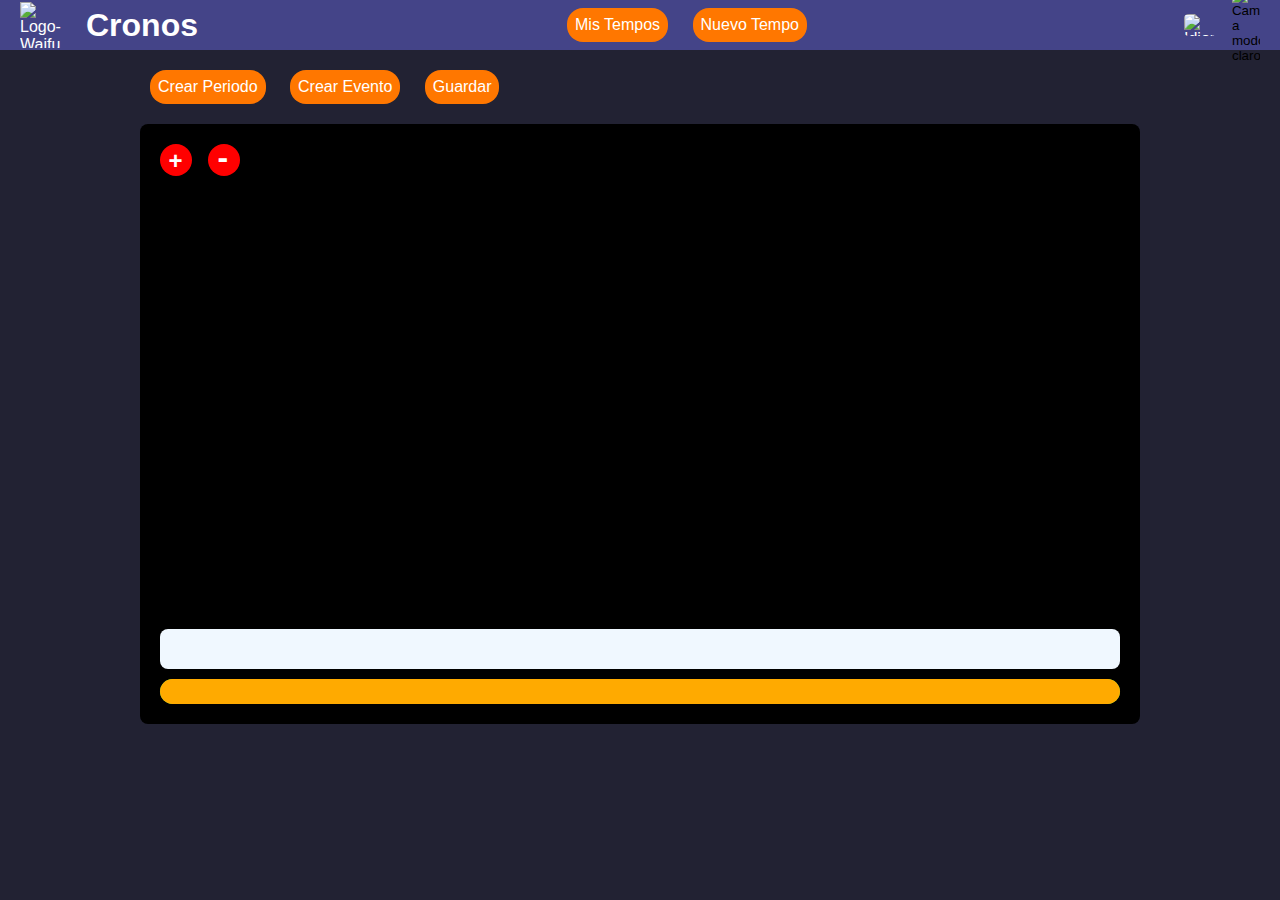
==== editor.html @ 45c129a6 "Reactividad en Editor El panel de edición se ve de igual forma que el panel de colección." ====
<!DOCTYPE html>
<html lang="es">

<head>
	<meta charset="UTF-8">
	<meta name="viewport" content="width=device-width, initial-scale=1.0">
	<link rel="shortcut icon" href="archivos/imágenes/logo.png">
	<link rel="stylesheet" href="estilos/principal.css">
	<link rel="stylesheet" href="estilos/oscuro.css" id="tema">
	<title> Cronos - Líneas Temporales </title>
</head>

<body>
	<header class="cabecera">
		<div id="inicio" class="cabecera">
			<img id="logo" src="archivos/imágenes/logo.png" alt="Logo-Waifu Temporal">
			<h1> Cronos </h1>
		</div>
		<div>
			<button id="b_colección" class="botón"> Mis Tempos </button>
			<button id="b_editor" class="botón"> Nuevo Tempo </button>
		</div>
		<div id="opciones">
			<img id="botón_idioma" src="archivos/imágenes/banderas/es.png" alt="Idioma">
			<ul id="lista_idioma" class="oculto"></ul>
			<input id="botón_tema" type="image" src="archivos/vectores/modo_claro.svg" alt="Cambiar a modo claro">
		</div>
	</header>

	<main>
		<div style="height: 20px;"></div>
		<div class="panel">
			<div class="botones">
				<button id="añadir_periodo" class="botón"> Crear Periodo </button>
				<button id="añadir_evento" class="botón"> Crear Evento </button>
				<button id="guardar_tempo" class="botón"> Guardar </button>
			</div>

			<div id="nuevo_periodo" class="ventana_formulario oculto">
				<h2 class="título_formulario"> Periodo Nuevo </h2>
				<button id="cerrar_periodo_nuevo" class="cerrar"> X </button>

				<form id="insertar_periodo" class="entrada">
					<label for="nombre"> Nombre </label>
					<input type="text" name="nombre" style="grid-column: 2/5;" required>

					<label for="comentario"> Comentario </label>
					<input type="text" name="comentario" style="grid-column: 2/5;">

					<label for="inicio"> Inicio </label>
					<input type="text" name="inicio" required>
					<input type="checkbox" name="inicio-AC">
					<label for="inicio-AC"> AC </label>

					<label for="fin"> Fin </label>
					<input type="text" name="fin" required>
					<input type="checkbox" name="fin-AC">
					<label for="fin-AC"> AC </label>

					<button> Listo </button>
				</form>
			</div>

			<div id="nuevo_evento" class="ventana_formulario oculto">
				<h2 class="título_formulario"> Evento Nuevo </h2>
				<button id="cerrar_evento_nuevo" class="cerrar"> X </button>

				<form id="insertar_evento" class="entrada">
					<label for="nombre"> Nombre </label>
					<input type="text" name="nombre" style="grid-column: 2/5;" required>

					<label for="comentario"> Comentario </label>
					<input type="text" name="comentario" style="grid-column: 2/5;">

					<label for="inicio"> Fecha </label>
					<input type="text" name="fecha" required>
					<input type="checkbox" name="fecha-AC">
					<label for="inicio-AC"> AC </label>

					<button> Listo </button>
				</form>
			</div>

			<div id="nuevo_tempo" class="ventana_formulario oculto">
				<h2 class="título_formulario"> Tempo Nuevo </h2>
				<button id="cerrar_guardado" class="cerrar"> X </button>

				<form id="formulario_guardado" class="entrada">
					<label for="nombre"> Nombre </label>
					<input type="text" name="nombre" style="grid-column: 2/5;">

					<label for="comentario"> Comentario </label>
					<input type="text" name="comentario" style="grid-column: 2/5;">

					<label for="imagen"> Imagen </label>
					<input type="file" name="imagen" style="grid-column: 2/5;">

					<button> Listo </button>
				</form>
			</div>

			<div id="visualizador">
				<div id="mostrador">
					<div id="periodos"></div>
					<div id="eventos"></div>
				</div>
				<div id="regla"></div>
				<div id="desplazador">
					<div id="desplazador_horizontal">
						<div id="barra_horizontal" style="left: 0px;"></div>
						<div id="barra_horizontal_protector"></div>
					</div>
					<div id="desplazador_vertical" class="oculto">
						<div id="barra_vertical" style="bottom: 0px;"></div>
						<div id="barra_vertical_protector"></div>
					</div>
				</div>
				<div id="proporcionador">
					<div id="aumentar" class="proporción"> <span class="más"> + </span> </div>
					<div id="disminuir" class="proporción"> <span class="menos"> - </span> </div>
				</div>
			</div>
		</div>
	</main>

	<div>
		<script src="funciones/configuración/tema.js"></script>
		<script src="funciones/configuración/idioma.js"></script>
		<script src="funciones/utilidad/menú.js"></script>
		<script src="funciones/panel/visualizador.js" type="module"></script>
		<script src="funciones/modo/editor.js" type="module"></script>
		<script src="funciones/utilidad/desplazamiento.js" type="module"></script>
	</div>
</body>

</html>
---- estilos/principal.css ----
/****************/
/**** GLOBAL ****/
/****************/

* {
	margin: 0;
	box-sizing: border-box;
	user-select: none;
}

body {
	min-height: 100vh;
	background-color: var(--fondo_base);
	color: var(--fuente);
	font-family: sans-serif;
}

.oculto {
	display: none;
}

.pantalla_ocultar {
	width: 100vw;
	height: 100vh;
	position: absolute;
	background-color: #000;
	opacity: 50%;
	z-index: 8;
}

/******************/
/**** CABECERA ****/
/******************/

header {
	height: 50px;
	background-color: var(--fondo_cabecera);
}

.cabecera {
	display: flex;
	align-items: center;
	justify-content: space-between;
}

#logo {
	width: 46px;
	height: 46px;
	margin: 2px 20px 2px 20px;
}

@media (max-width: 559px) {
	#b_editor {
		display: none;
	}
}

@media (max-width: 420px) {
	#b_colección {
		display: none;
	}
}

#opciones {
	display: flex;
}

/***********************/
/**** CONFIGURACIÓN ****/
/***********************/

#botón_tema {
	width: 28px;
	margin: 10px 20px 10px 8px;
}

#botón_tema:hover {
	opacity: 80%;
	cursor: pointer;
}

#botón_idioma {
	width: 32px;
	height: 22px;
	margin: auto 8px;
	border-radius: 16%;
}

#botón_idioma:hover {
	opacity: 80%;
	cursor: pointer;
}

#lista_idioma {
	position: absolute;
	top: 45px;
	right: 16px;
	padding: 4px;
	border: 2px solid var(--borde);
	background-color: var(--fondo_base);
	list-style-type: none;
	z-index: 10;
}

#lista_idioma > li {
	padding: 6px;
}

#lista_idioma > li:hover {
	opacity: 80%;
	cursor: pointer;
	background-color: var(--fondo_selección);
}

#lista_idioma > li > img {
	position: relative;
	top: 2px;
	border-radius: 16%;
}

/***************/
/**** BOTÓN ****/
/***************/

.botón {
	margin: 0 10px;
	border: 0;
	border-radius: 16px;
	padding: 8px;
	background-color: var(--botón);
	color: var(--fuente);
	font-size: medium;
}

.botón:hover {
	opacity: 80%;
	cursor: pointer;
}

/***************/
/**** PANEL ****/
/***************/

.panel {
	max-width: 100vw;
	width: 1000px;
	max-height: calc(100% - (20px + 70px));
	height: 600px;
	position: absolute;
	right: 0;
	left: 0;
	margin: auto;
}

.botones {
	max-height: 35px;
}

@media (max-width: 408px) {
	#borrar_todo {
		display: none;
	}
}

#colección {
	width: 100%;
	max-height: calc(100vh - (50px + 20px + 35px + 20px));
	height: 100%;
	position: absolute;
	margin-top: 20px;
	border-radius: 8px;
	background-color: var(--fondo_colección);
	overflow: auto;
}

@media (max-width: 1000px) and (max-height: 725px) {
	#colección {
		border-radius: 0;
	}
}

@media (max-height: 725px) {
	#colección {
		border-bottom-left-radius: 0;
		border-bottom-right-radius: 0;
	}
}

.elemento_colección {
	width: calc(100% - 2 * 20px);
	height: 20%;
	display: flex;
	margin: 20px;
	border-radius: 8px;
	background-color: var(--fondo_formulario);
	cursor: pointer;
}

.elemento_colección > img {
	height: 100%;
	border-radius: 8px 0 0 8px;
}

.texto_tempo {
	width: 100%;
	overflow: hidden;
}

.elemento_colección > div > h3 {
	margin: 10px;
	font-size: x-large;
}

.elemento_colección > div > p {
	margin: 10px;
	font-size: medium;
}

.opciones_tempo {
	float: right;
	display: grid;
	grid-template-columns: auto auto;
	width: 200px;
}

.opciones_tempo > div {
	height: 70%;
	margin: 12%;
	border-radius: 8%;
	padding: 12% 0;
	font-size: larger;
	text-align: center;
}

.opciones_tempo > div:hover {
	opacity: 80%;
	cursor: pointer;
}

.editar {
	background-color: var(--azul);
}

.ver {
	background-color: var(--amarillo);
}

.eliminar {
	background-color: var(--rojo);
}

.descargar {
	background-color: var(--verde);
}

.ventana_info {
	max-width: 100vw;
	width: 90%;
	min-height: 200px;
	position: absolute;
	top: -50px;
	right: 0;
	left: 0;
	margin: auto;
	border-radius: 8px;
	padding: 20px;
	background-color: var(--naranja);
	z-index: 10;
}

.sinopsis {
	display: flex;
}

.sinopsis > img {
	width: 34%;
	height: 34%;
}

.texto_info {
	width: 66%;
	padding-left: 20px;
}

.texto_info > h3 {
	font-size: xx-large;
}

.texto_info > p {
	margin-top: 10px;
	font-size: large;
}

.opciones_info {
	width: 8%;
}

.opciones_info > div {
	height: 20%;
	margin-bottom: 27%;
	border-radius: 8px;
	padding: 22% 0;
	font-size: larger;
	text-align: center;
}

.opciones_info > div:hover {
	opacity: 80%;
	cursor: pointer;
}

.no_sé {
	width: 100%;
	height: 340px;
}

/**********************/
/**** VISUALIZADOR ****/
/**********************/

#visualizador {
	width: 100%;
	max-height: calc(100vh - (50px + 20px + 35px + 20px));
	height: 100%;
	position: absolute;
	margin-top: 20px;
	border-radius: 8px;
	background-color: var(--fondo_visualizador);
}

@media (max-width: 1000px) and (max-height: 725px) {
	#colección {
		border-radius: 0;
	}
}

@media (max-height: 725px) {
	#colección {
		border-bottom-left-radius: 0;
		border-bottom-right-radius: 0;
	}
}

#mostrador {
	width: calc(100% - 2 * 20px);
	height: calc(100% - 125px);
	position: absolute;
	margin: 20px;
	overflow: hidden;
}

.periodo {
	height: 20px;
	position: absolute;
	background-color: var(--periodo);
	overflow: hidden;
	z-index: 5;
}

.evento {
	/* width: 40px; */
	/* height: 40px; */
	position: absolute;
	background-color: var(--evento);
	overflow: hidden;
	z-index: 5;
}

/***************/
/**** REGLA ****/
/***************/

#regla {
	width: calc(100% - 2 * 20px);
	height: 40px;
	position: absolute;
	bottom: 55px;
	margin: 0 20px;
	border-radius: 8px;
	background-color: aliceblue;
}

/*********************/
/**** DESPLAZADOR ****/
/*********************/

#desplazador {
	width: 100%;
	height: 100%;
	position: absolute;
}

#desplazador_horizontal {
	width: calc(100% - 2 * 20px);
	height: 25px;
	position: absolute;
	bottom: 0;
	margin: 20px;
	border-radius: 16px;
	background-color: var(--verde);
	cursor: grab;
}

#desplazador_horizontal:active {
	cursor: grabbing;
}

#barra_horizontal {
	width: 100%;
	height: 25px;
	position: absolute;
	border-radius: 16px;
	background-color: var(--naranja);
}

#barra_horizontal_protector {
	width: 100%;
	height: 100%;
	position: absolute;
}

#desplazador_vertical {
	width: 25px;
	height: 50%;
	position: absolute;
	right: 0;
	margin: 20px;
	border-radius: 16px;
	background-color: var(--verde);
	cursor: grab;
}

#desplazador_vertical:active {
	cursor: grabbing;
}

#barra_vertical {
	width: 25px;
	height: 100%;
	position: absolute;
	border-radius: 16px;
	background-color: var(--naranja);
}

#barra_vertical_protector {
	width: 100%;
	height: 100%;
	position: absolute;
}

/************************/
/**** PROPORCIONADOR ****/
/************************/

#proporcionador {
	position: absolute;
	display: flex;
	margin: 20px;
}

.proporción {
	width: 32px;
	height: 32px;
	margin-right: 16px;
	border-radius: 50%;
	background-color: var(--rojo);
}

.proporción:hover {
	opacity: 80%;
	cursor: pointer;
}

.más {
	position: relative;
	top: 2.5px;
	left: 8.5px;
	font-size: 24px;
	font-weight: bold;
}

.menos {
	position: relative;
	top: -5.5px;
	left: 9.5px;
	font-size: 32px;
	font-weight: bold;
}

/********************/
/**** FORMULARIO ****/
/********************/

.ventana_formulario {
	width: 360px;
	position: absolute;
	top: 200px;
	right: 0;
	left: 0;
	margin: auto;
	background-color: var(--fondo_formulario);
	z-index: 10;
}

.título_formulario {
	padding: 10px;
}

.cerrar {
	position: absolute;
	top: 14px;
	right: 14px;
	border: 1px solid #000;
	border-radius: 20%;
	background-color: var(--rojo);
}

.cerrar:hover {
	opacity: 80%;
	cursor: pointer;
}

.entrada {
	display: grid;
	grid-template-columns: auto auto auto auto;
	gap: 10px;
	padding: 16px;
}
---- estilos/oscuro.css ----
:root {
	--fondo_base: #223;
	--fondo_cabecera: #448;
	--fondo_selección: #111;
	--fondo_panel: #333;
	--fondo_visualizador: #000;
	--fondo_colección: #A33;
	--fondo_formulario: #29F;
	--borde: #444;
	--fuente: #fff;
	--periodo: #29F;
	--botón: #f70;
	--azul: #44f;
	--verde: #4d4;
	--amarillo: #ff0;
	--naranja: #fa0;
	--rojo: #f00;
	--negro: #555;
}
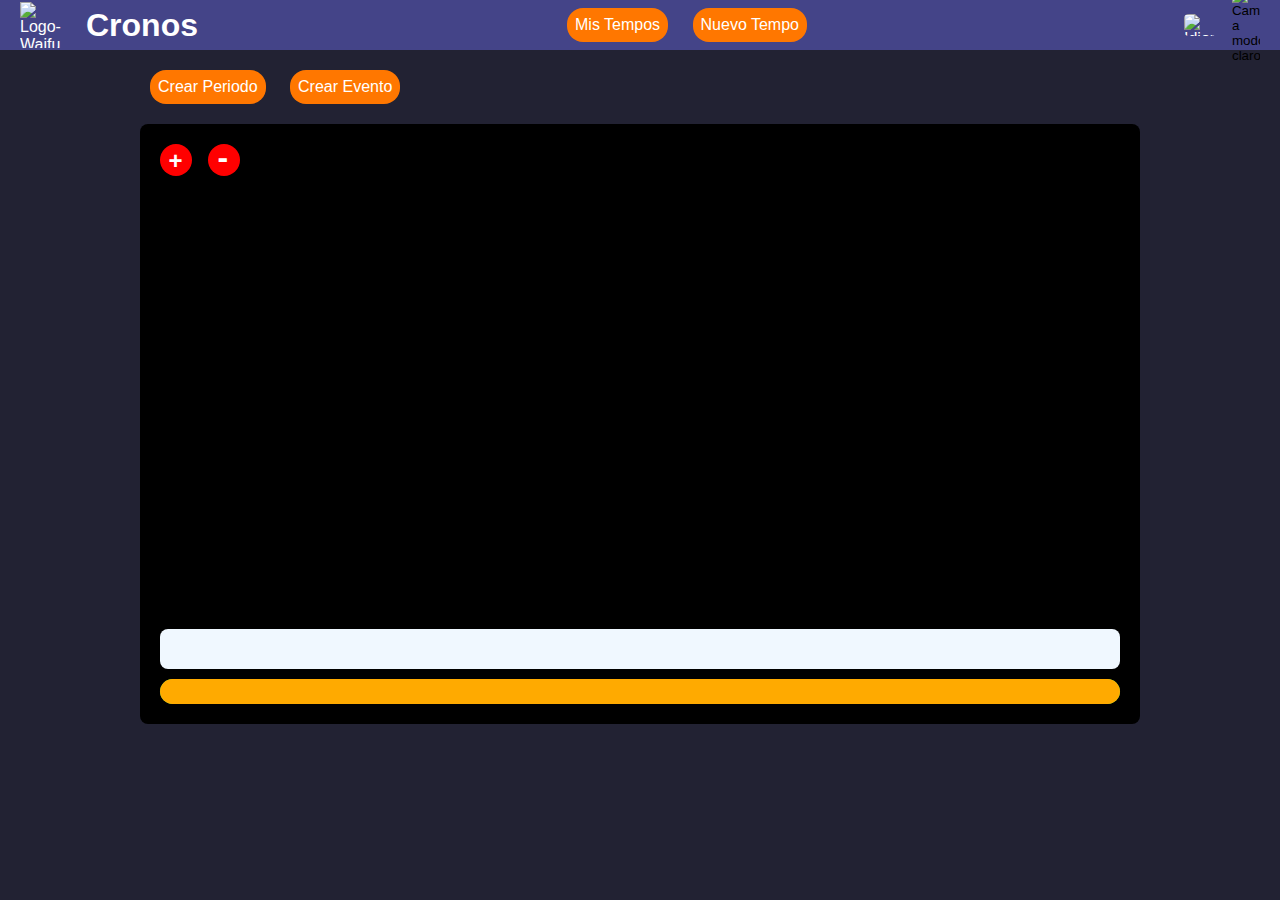
==== commit 54be85f6: "Creador de Tempos Se ha mejorado el cómo se crea los tempos. Ahora con clicar en "Nuevo Tempo" y met" ====
--- a/editor.html
+++ b/editor.html
@@ -6,6 +6,7 @@
 	<meta name="viewport" content="width=device-width, initial-scale=1.0">
 	<link rel="shortcut icon" href="archivos/imágenes/logo.png">
 	<link rel="stylesheet" href="estilos/principal.css">
+	<link rel="stylesheet" href="estilos/visualizador.css">
 	<link rel="stylesheet" href="estilos/oscuro.css" id="tema">
 	<title> Cronos - Líneas Temporales </title>
 </head>
@@ -18,7 +19,7 @@
 		</div>
 		<div>
 			<button id="b_colección" class="botón"> Mis Tempos </button>
-			<button id="b_editor" class="botón"> Nuevo Tempo </button>
+			<button id="creador" class="botón"> Nuevo Tempo </button>
 		</div>
 		<div id="opciones">
 			<img id="botón_idioma" src="archivos/imágenes/banderas/es.png" alt="Idioma">
@@ -33,7 +34,6 @@
 			<div class="botones">
 				<button id="añadir_periodo" class="botón"> Crear Periodo </button>
 				<button id="añadir_evento" class="botón"> Crear Evento </button>
-				<button id="guardar_tempo" class="botón"> Guardar </button>
 			</div>
 
 			<div id="nuevo_periodo" class="ventana_formulario oculto">
@@ -81,24 +81,6 @@
 				</form>
 			</div>
 
-			<div id="nuevo_tempo" class="ventana_formulario oculto">
-				<h2 class="título_formulario"> Tempo Nuevo </h2>
-				<button id="cerrar_guardado" class="cerrar"> X </button>
-
-				<form id="formulario_guardado" class="entrada">
-					<label for="nombre"> Nombre </label>
-					<input type="text" name="nombre" style="grid-column: 2/5;">
-
-					<label for="comentario"> Comentario </label>
-					<input type="text" name="comentario" style="grid-column: 2/5;">
-
-					<label for="imagen"> Imagen </label>
-					<input type="file" name="imagen" style="grid-column: 2/5;">
-
-					<button> Listo </button>
-				</form>
-			</div>
-
 			<div id="visualizador">
 				<div id="mostrador">
 					<div id="periodos"></div>
@@ -130,6 +112,7 @@
 		<script src="funciones/panel/visualizador.js" type="module"></script>
 		<script src="funciones/modo/editor.js" type="module"></script>
 		<script src="funciones/utilidad/desplazamiento.js" type="module"></script>
+		<script src="funciones/utilidad/creador.js" type="module"></script>
 	</div>
 </body>
 
--- a/estilos/principal.css
+++ b/estilos/principal.css
@@ -1,6 +1,4 @@
-/****************/
 /**** GLOBAL ****/
-/****************/
 
 * {
 	margin: 0;
@@ -28,9 +26,11 @@
 	z-index: 8;
 }
 
-/******************/
 /**** CABECERA ****/
-/******************/
+
+#inicio:hover {
+	cursor: pointer;
+}
 
 header {
 	height: 50px;
@@ -65,9 +65,7 @@
 	display: flex;
 }
 
-/***********************/
 /**** CONFIGURACIÓN ****/
-/***********************/
 
 #botón_tema {
 	width: 28px;
@@ -118,9 +116,7 @@
 	border-radius: 16%;
 }
 
-/***************/
 /**** BOTÓN ****/
-/***************/
 
 .botón {
 	margin: 0 10px;
@@ -137,9 +133,7 @@
 	cursor: pointer;
 }
 
-/***************/
 /**** PANEL ****/
-/***************/
 
 .panel {
 	max-width: 100vw;
@@ -156,340 +150,7 @@
 	max-height: 35px;
 }
 
-@media (max-width: 408px) {
-	#borrar_todo {
-		display: none;
-	}
-}
-
-#colección {
-	width: 100%;
-	max-height: calc(100vh - (50px + 20px + 35px + 20px));
-	height: 100%;
-	position: absolute;
-	margin-top: 20px;
-	border-radius: 8px;
-	background-color: var(--fondo_colección);
-	overflow: auto;
-}
-
-@media (max-width: 1000px) and (max-height: 725px) {
-	#colección {
-		border-radius: 0;
-	}
-}
-
-@media (max-height: 725px) {
-	#colección {
-		border-bottom-left-radius: 0;
-		border-bottom-right-radius: 0;
-	}
-}
-
-.elemento_colección {
-	width: calc(100% - 2 * 20px);
-	height: 20%;
-	display: flex;
-	margin: 20px;
-	border-radius: 8px;
-	background-color: var(--fondo_formulario);
-	cursor: pointer;
-}
-
-.elemento_colección > img {
-	height: 100%;
-	border-radius: 8px 0 0 8px;
-}
-
-.texto_tempo {
-	width: 100%;
-	overflow: hidden;
-}
-
-.elemento_colección > div > h3 {
-	margin: 10px;
-	font-size: x-large;
-}
-
-.elemento_colección > div > p {
-	margin: 10px;
-	font-size: medium;
-}
-
-.opciones_tempo {
-	float: right;
-	display: grid;
-	grid-template-columns: auto auto;
-	width: 200px;
-}
-
-.opciones_tempo > div {
-	height: 70%;
-	margin: 12%;
-	border-radius: 8%;
-	padding: 12% 0;
-	font-size: larger;
-	text-align: center;
-}
-
-.opciones_tempo > div:hover {
-	opacity: 80%;
-	cursor: pointer;
-}
-
-.editar {
-	background-color: var(--azul);
-}
-
-.ver {
-	background-color: var(--amarillo);
-}
-
-.eliminar {
-	background-color: var(--rojo);
-}
-
-.descargar {
-	background-color: var(--verde);
-}
-
-.ventana_info {
-	max-width: 100vw;
-	width: 90%;
-	min-height: 200px;
-	position: absolute;
-	top: -50px;
-	right: 0;
-	left: 0;
-	margin: auto;
-	border-radius: 8px;
-	padding: 20px;
-	background-color: var(--naranja);
-	z-index: 10;
-}
-
-.sinopsis {
-	display: flex;
-}
-
-.sinopsis > img {
-	width: 34%;
-	height: 34%;
-}
-
-.texto_info {
-	width: 66%;
-	padding-left: 20px;
-}
-
-.texto_info > h3 {
-	font-size: xx-large;
-}
-
-.texto_info > p {
-	margin-top: 10px;
-	font-size: large;
-}
-
-.opciones_info {
-	width: 8%;
-}
-
-.opciones_info > div {
-	height: 20%;
-	margin-bottom: 27%;
-	border-radius: 8px;
-	padding: 22% 0;
-	font-size: larger;
-	text-align: center;
-}
-
-.opciones_info > div:hover {
-	opacity: 80%;
-	cursor: pointer;
-}
-
-.no_sé {
-	width: 100%;
-	height: 340px;
-}
-
-/**********************/
-/**** VISUALIZADOR ****/
-/**********************/
-
-#visualizador {
-	width: 100%;
-	max-height: calc(100vh - (50px + 20px + 35px + 20px));
-	height: 100%;
-	position: absolute;
-	margin-top: 20px;
-	border-radius: 8px;
-	background-color: var(--fondo_visualizador);
-}
-
-@media (max-width: 1000px) and (max-height: 725px) {
-	#colección {
-		border-radius: 0;
-	}
-}
-
-@media (max-height: 725px) {
-	#colección {
-		border-bottom-left-radius: 0;
-		border-bottom-right-radius: 0;
-	}
-}
-
-#mostrador {
-	width: calc(100% - 2 * 20px);
-	height: calc(100% - 125px);
-	position: absolute;
-	margin: 20px;
-	overflow: hidden;
-}
-
-.periodo {
-	height: 20px;
-	position: absolute;
-	background-color: var(--periodo);
-	overflow: hidden;
-	z-index: 5;
-}
-
-.evento {
-	/* width: 40px; */
-	/* height: 40px; */
-	position: absolute;
-	background-color: var(--evento);
-	overflow: hidden;
-	z-index: 5;
-}
-
-/***************/
-/**** REGLA ****/
-/***************/
-
-#regla {
-	width: calc(100% - 2 * 20px);
-	height: 40px;
-	position: absolute;
-	bottom: 55px;
-	margin: 0 20px;
-	border-radius: 8px;
-	background-color: aliceblue;
-}
-
-/*********************/
-/**** DESPLAZADOR ****/
-/*********************/
-
-#desplazador {
-	width: 100%;
-	height: 100%;
-	position: absolute;
-}
-
-#desplazador_horizontal {
-	width: calc(100% - 2 * 20px);
-	height: 25px;
-	position: absolute;
-	bottom: 0;
-	margin: 20px;
-	border-radius: 16px;
-	background-color: var(--verde);
-	cursor: grab;
-}
-
-#desplazador_horizontal:active {
-	cursor: grabbing;
-}
-
-#barra_horizontal {
-	width: 100%;
-	height: 25px;
-	position: absolute;
-	border-radius: 16px;
-	background-color: var(--naranja);
-}
-
-#barra_horizontal_protector {
-	width: 100%;
-	height: 100%;
-	position: absolute;
-}
-
-#desplazador_vertical {
-	width: 25px;
-	height: 50%;
-	position: absolute;
-	right: 0;
-	margin: 20px;
-	border-radius: 16px;
-	background-color: var(--verde);
-	cursor: grab;
-}
-
-#desplazador_vertical:active {
-	cursor: grabbing;
-}
-
-#barra_vertical {
-	width: 25px;
-	height: 100%;
-	position: absolute;
-	border-radius: 16px;
-	background-color: var(--naranja);
-}
-
-#barra_vertical_protector {
-	width: 100%;
-	height: 100%;
-	position: absolute;
-}
-
-/************************/
-/**** PROPORCIONADOR ****/
-/************************/
-
-#proporcionador {
-	position: absolute;
-	display: flex;
-	margin: 20px;
-}
-
-.proporción {
-	width: 32px;
-	height: 32px;
-	margin-right: 16px;
-	border-radius: 50%;
-	background-color: var(--rojo);
-}
-
-.proporción:hover {
-	opacity: 80%;
-	cursor: pointer;
-}
-
-.más {
-	position: relative;
-	top: 2.5px;
-	left: 8.5px;
-	font-size: 24px;
-	font-weight: bold;
-}
-
-.menos {
-	position: relative;
-	top: -5.5px;
-	left: 9.5px;
-	font-size: 32px;
-	font-weight: bold;
-}
-
-/********************/
 /**** FORMULARIO ****/
-/********************/
 
 .ventana_formulario {
 	width: 360px;
--- a/estilos/visualizador.css
+++ b/estilos/visualizador.css
@@ -0,0 +1,164 @@
+/**** VISUALIZADOR ****/
+
+#visualizador {
+	width: 100%;
+	max-height: calc(100vh - (50px + 20px + 35px + 20px));
+	height: 100%;
+	position: absolute;
+	margin-top: 20px;
+	border-radius: 8px;
+	background-color: var(--fondo_visualizador);
+}
+
+@media (max-width: 1000px) and (max-height: 725px) {
+	#visualizador {
+		border-radius: 0;
+	}
+}
+
+@media (max-height: 725px) {
+	#visualizador {
+		border-bottom-left-radius: 0;
+		border-bottom-right-radius: 0;
+	}
+}
+
+#mostrador {
+	width: calc(100% - 2 * 20px);
+	height: calc(100% - 125px);
+	position: absolute;
+	margin: 20px;
+	overflow: hidden;
+}
+
+.periodo {
+	height: 20px;
+	position: absolute;
+	background-color: var(--periodo);
+	overflow: hidden;
+	z-index: 5;
+}
+
+.evento {
+	/* width: 40px; */
+	/* height: 40px; */
+	position: absolute;
+	background-color: var(--evento);
+	overflow: hidden;
+	z-index: 5;
+}
+
+/**** REGLA ****/
+
+#regla {
+	width: calc(100% - 2 * 20px);
+	height: 40px;
+	position: absolute;
+	bottom: 55px;
+	margin: 0 20px;
+	border-radius: 8px;
+	background-color: aliceblue;
+}
+
+/**** DESPLAZADOR ****/
+
+#desplazador {
+	width: 100%;
+	height: 100%;
+	position: absolute;
+}
+
+#desplazador_horizontal {
+	width: calc(100% - 2 * 20px);
+	height: 25px;
+	position: absolute;
+	bottom: 0;
+	margin: 20px;
+	border-radius: 16px;
+	background-color: var(--verde);
+	cursor: grab;
+}
+
+#desplazador_horizontal:active {
+	cursor: grabbing;
+}
+
+#barra_horizontal {
+	width: 100%;
+	height: 25px;
+	position: absolute;
+	border-radius: 16px;
+	background-color: var(--naranja);
+}
+
+#barra_horizontal_protector {
+	width: 100%;
+	height: 100%;
+	position: absolute;
+}
+
+#desplazador_vertical {
+	width: 25px;
+	height: 50%;
+	position: absolute;
+	right: 0;
+	margin: 20px;
+	border-radius: 16px;
+	background-color: var(--verde);
+	cursor: grab;
+}
+
+#desplazador_vertical:active {
+	cursor: grabbing;
+}
+
+#barra_vertical {
+	width: 25px;
+	height: 100%;
+	position: absolute;
+	border-radius: 16px;
+	background-color: var(--naranja);
+}
+
+#barra_vertical_protector {
+	width: 100%;
+	height: 100%;
+	position: absolute;
+}
+
+/**** PROPORCIONADOR ****/
+
+#proporcionador {
+	position: absolute;
+	display: flex;
+	margin: 20px;
+}
+
+.proporción {
+	width: 32px;
+	height: 32px;
+	margin-right: 16px;
+	border-radius: 50%;
+	background-color: var(--rojo);
+}
+
+.proporción:hover {
+	opacity: 80%;
+	cursor: pointer;
+}
+
+.más {
+	position: relative;
+	top: 2.5px;
+	left: 8.5px;
+	font-size: 24px;
+	font-weight: bold;
+}
+
+.menos {
+	position: relative;
+	top: -5.5px;
+	left: 9.5px;
+	font-size: 32px;
+	font-weight: bold;
+}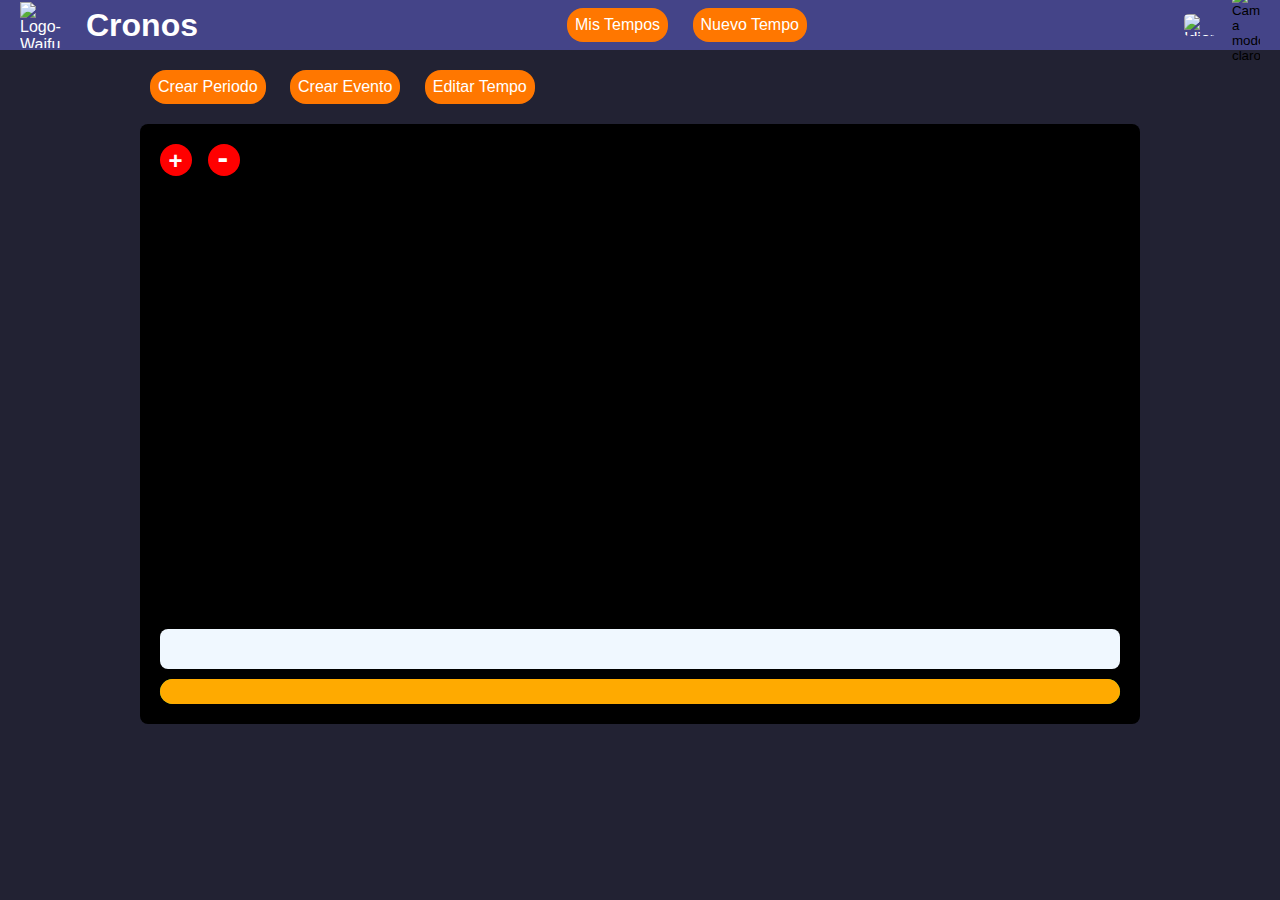
==== commit 0051428d: "Editar Tempo Se puede cambiar los datos del tempo, aunque esto produce una versión con estos datos y" ====
--- a/editor.html
+++ b/editor.html
@@ -34,51 +34,7 @@
 			<div class="botones">
 				<button id="añadir_periodo" class="botón"> Crear Periodo </button>
 				<button id="añadir_evento" class="botón"> Crear Evento </button>
-			</div>
-
-			<div id="nuevo_periodo" class="ventana_formulario oculto">
-				<h2 class="título_formulario"> Periodo Nuevo </h2>
-				<button id="cerrar_periodo_nuevo" class="cerrar"> X </button>
-
-				<form id="insertar_periodo" class="entrada">
-					<label for="nombre"> Nombre </label>
-					<input type="text" name="nombre" style="grid-column: 2/5;" required>
-
-					<label for="comentario"> Comentario </label>
-					<input type="text" name="comentario" style="grid-column: 2/5;">
-
-					<label for="inicio"> Inicio </label>
-					<input type="text" name="inicio" required>
-					<input type="checkbox" name="inicio-AC">
-					<label for="inicio-AC"> AC </label>
-
-					<label for="fin"> Fin </label>
-					<input type="text" name="fin" required>
-					<input type="checkbox" name="fin-AC">
-					<label for="fin-AC"> AC </label>
-
-					<button> Listo </button>
-				</form>
-			</div>
-
-			<div id="nuevo_evento" class="ventana_formulario oculto">
-				<h2 class="título_formulario"> Evento Nuevo </h2>
-				<button id="cerrar_evento_nuevo" class="cerrar"> X </button>
-
-				<form id="insertar_evento" class="entrada">
-					<label for="nombre"> Nombre </label>
-					<input type="text" name="nombre" style="grid-column: 2/5;" required>
-
-					<label for="comentario"> Comentario </label>
-					<input type="text" name="comentario" style="grid-column: 2/5;">
-
-					<label for="inicio"> Fecha </label>
-					<input type="text" name="fecha" required>
-					<input type="checkbox" name="fecha-AC">
-					<label for="inicio-AC"> AC </label>
-
-					<button> Listo </button>
-				</form>
+				<button id="editar_tempo" class="botón"> Editar Tempo </button>
 			</div>
 
 			<div id="visualizador">
@@ -108,11 +64,10 @@
 	<div>
 		<script src="funciones/configuración/tema.js"></script>
 		<script src="funciones/configuración/idioma.js"></script>
-		<script src="funciones/utilidad/menú.js"></script>
+		<script src="funciones/utilidad/menú.js" type="module"></script>
 		<script src="funciones/panel/visualizador.js" type="module"></script>
 		<script src="funciones/modo/editor.js" type="module"></script>
 		<script src="funciones/utilidad/desplazamiento.js" type="module"></script>
-		<script src="funciones/utilidad/creador.js" type="module"></script>
 	</div>
 </body>
 
--- a/estilos/principal.css
+++ b/estilos/principal.css
@@ -50,7 +50,7 @@
 }
 
 @media (max-width: 559px) {
-	#b_editor {
+	#creador {
 		display: none;
 	}
 }
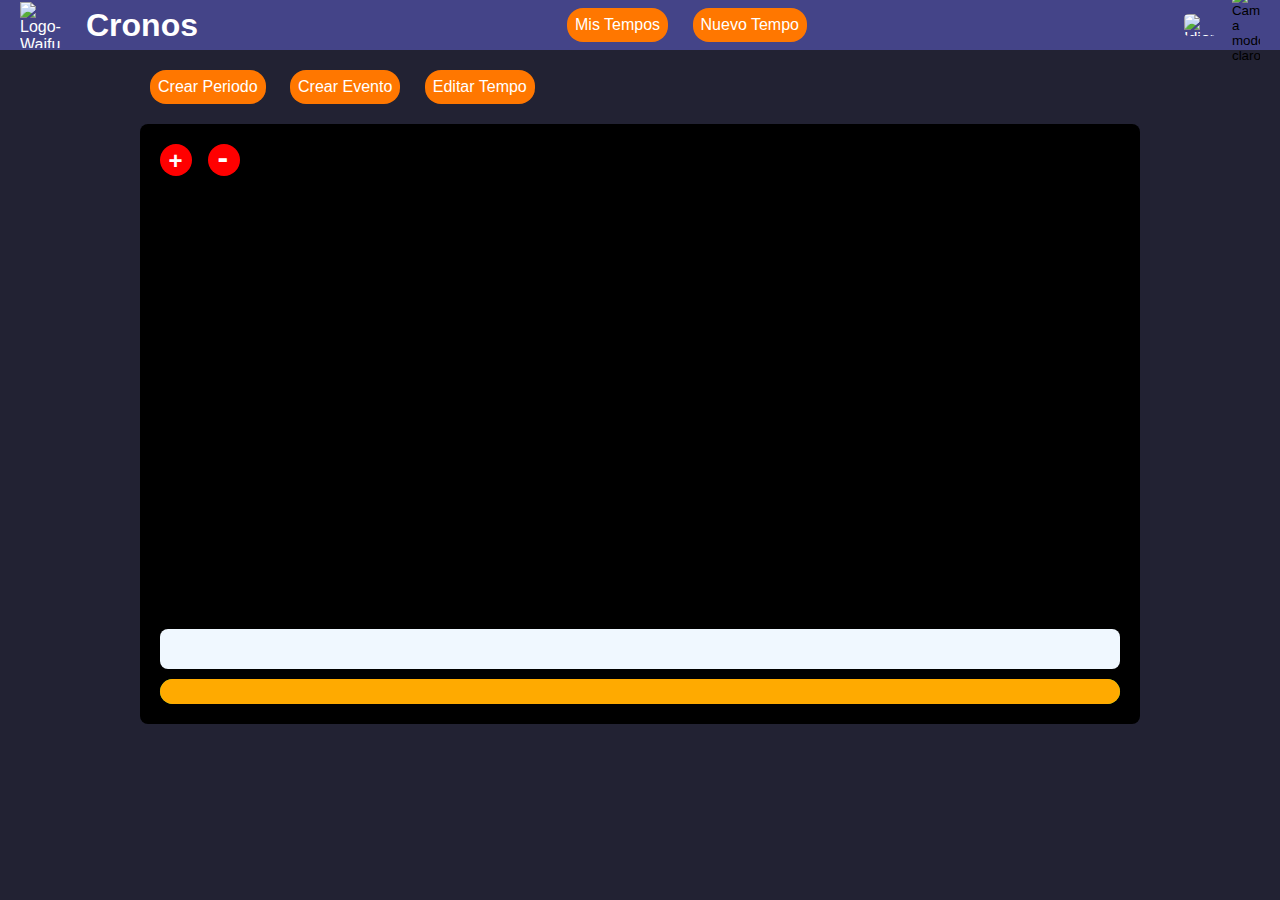
==== commit 7d780723: "Refactorización en Idioma Primeros pasos en la función cambio de idioma y refactorización del archiv" ====
--- a/editor.html
+++ b/editor.html
@@ -62,9 +62,9 @@
 	</main>
 
 	<div>
-		<script src="funciones/configuración/tema.js"></script>
-		<script src="funciones/configuración/idioma.js"></script>
-		<script src="funciones/utilidad/menú.js" type="module"></script>
+		<script src="funciones/opciones/tema.js"></script>
+		<script src="funciones/opciones/idioma.js" type="module"></script>
+		<script src="funciones/utilidad/cabecera.js" type="module"></script>
 		<script src="funciones/panel/visualizador.js" type="module"></script>
 		<script src="funciones/modo/editor.js" type="module"></script>
 		<script src="funciones/utilidad/desplazamiento.js" type="module"></script>
--- a/estilos/visualizador.css
+++ b/estilos/visualizador.css
@@ -34,8 +34,12 @@
 .periodo {
 	height: 20px;
 	position: absolute;
+	border: 1px solid var(--naranja);
+	border-radius: 8px;
+	padding-left: 8px;
 	background-color: var(--periodo);
 	overflow: hidden;
+	cursor: pointer;
 	z-index: 5;
 }
 
@@ -99,13 +103,15 @@
 
 #desplazador_vertical {
 	width: 25px;
-	height: 50%;
+	height: 60%;
+	max-height: calc(100% - 150px);
 	position: absolute;
 	right: 0;
 	margin: 20px;
 	border-radius: 16px;
 	background-color: var(--verde);
 	cursor: grab;
+	z-index: 8;
 }
 
 #desplazador_vertical:active {
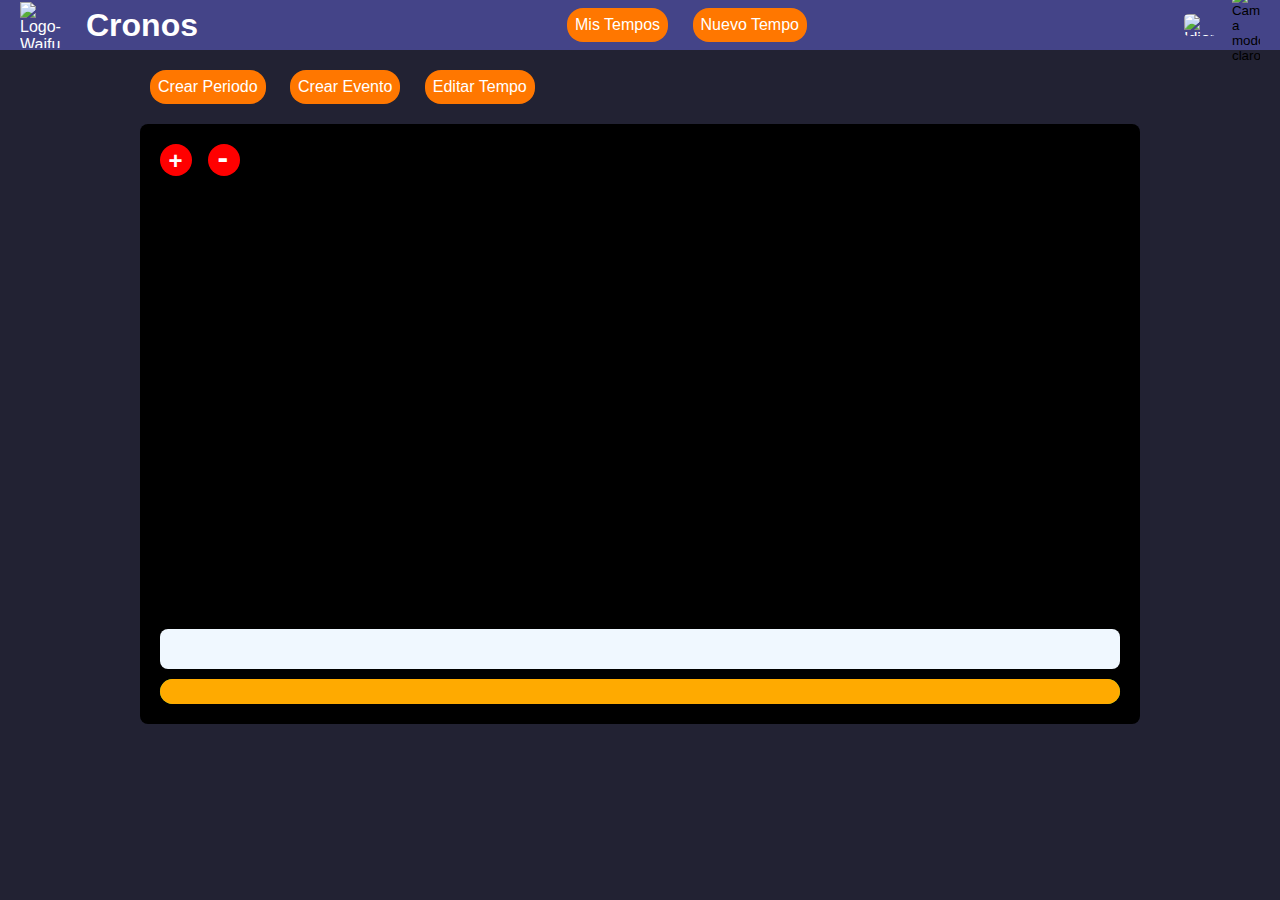
==== commit 877afb89: "Desplazadores y Visualizador en Flujo Todo lo relacionado al editor ha sido implementado al flujo pr" ====
--- a/editor.html
+++ b/editor.html
@@ -61,14 +61,7 @@
 		</div>
 	</main>
 
-	<div>
-		<script src="funciones/opciones/tema.js"></script>
-		<script src="funciones/opciones/idioma.js" type="module"></script>
-		<script src="funciones/utilidad/cabecera.js" type="module"></script>
-		<script src="funciones/panel/visualizador.js" type="module"></script>
-		<script src="funciones/modo/editor.js" type="module"></script>
-		<script src="funciones/utilidad/desplazamiento.js" type="module"></script>
-	</div>
+	<script src="funciones/principal.js" type="module"></script>
 </body>
 
 </html>